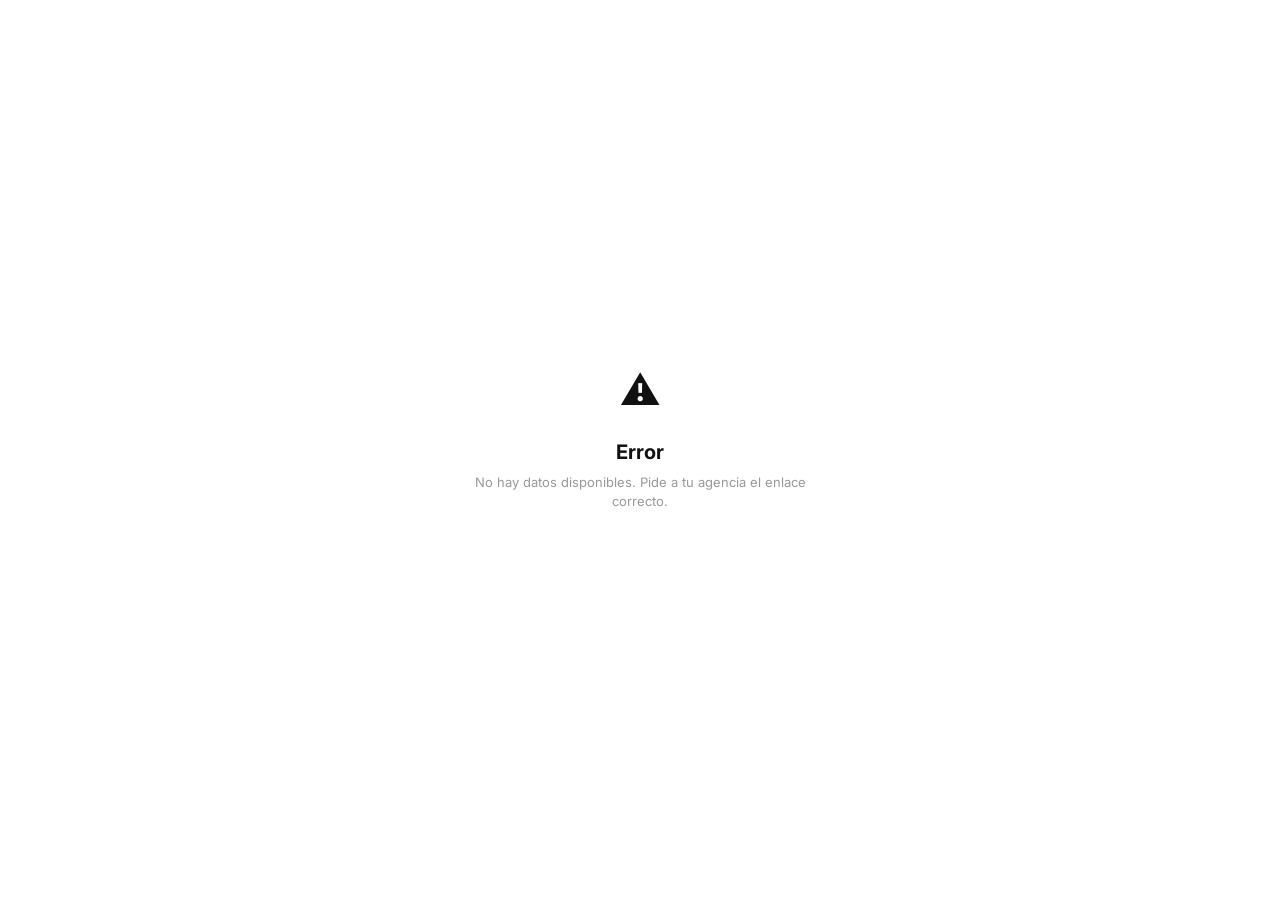
==== client.html @ 41c43b56 "Agregar vista cliente (client.html) — portal de aprobación read-only client.html: - Vista limpia tip" ====
<!DOCTYPE html>
<html lang="es">
<head>
  <meta charset="UTF-8">
  <meta name="viewport" content="width=device-width, initial-scale=1.0">
  <title>Portal de Aprobación</title>
  <link href="https://fonts.googleapis.com/css2?family=Inter:wght@300;400;500;600;700&display=swap" rel="stylesheet">
  <style>
    *, *::before, *::after { box-sizing: border-box; margin: 0; padding: 0; }

    :root {
      --brand:      #F45A00;
      --brand-soft: rgba(244,90,0,0.08);
      --brand-mid:  rgba(244,90,0,0.15);
      --bg:         #F7F7F5;
      --white:      #FFFFFF;
      --t-dark:     #111111;
      --t-mid:      #555555;
      --t-soft:     #999999;
      --border:     rgba(0,0,0,0.08);
      --border-s:   rgba(0,0,0,0.05);
      --sh-s:  0 1px 4px rgba(0,0,0,0.06), 0 1px 2px rgba(0,0,0,0.04);
      --sh-m:  0 4px 16px rgba(0,0,0,0.08);
      --r:     12px;
      --r-sm:  8px;
      --r-lg:  16px;
    }

    html, body {
      min-height: 100%;
      font-family: 'Inter', -apple-system, sans-serif;
      background: var(--bg);
      color: var(--t-dark);
      font-size: 14px;
      line-height: 1.5;
      -webkit-font-smoothing: antialiased;
    }

    /* ── AUTH GATE ── */
    #authGate {
      position: fixed; inset: 0;
      background: var(--white);
      display: flex; align-items: center; justify-content: center;
      z-index: 1000;
      padding: 24px;
    }
    #authGate.hidden { display: none; }

    .auth-card {
      width: 100%; max-width: 360px;
      text-align: center;
    }
    .auth-brand-avatar {
      width: 64px; height: 64px;
      border-radius: 18px;
      background: var(--brand);
      color: #fff;
      font-size: 26px; font-weight: 700;
      display: flex; align-items: center; justify-content: center;
      margin: 0 auto 20px;
      box-shadow: 0 8px 24px rgba(0,0,0,0.12);
    }
    .auth-title {
      font-size: 20px; font-weight: 700;
      color: var(--t-dark);
      margin-bottom: 6px;
    }
    .auth-sub {
      font-size: 13px; color: var(--t-soft);
      margin-bottom: 28px;
    }
    .auth-input {
      width: 100%; padding: 12px 16px;
      border: 1.5px solid var(--border);
      border-radius: var(--r);
      font-size: 16px; font-family: inherit;
      text-align: center; letter-spacing: 4px;
      outline: none;
      transition: border-color 0.15s;
      background: var(--bg);
    }
    .auth-input:focus { border-color: var(--brand); }
    .auth-input.error { border-color: #DC2626; animation: shake 0.3s; }
    @keyframes shake {
      0%,100% { transform: translateX(0); }
      25% { transform: translateX(-6px); }
      75% { transform: translateX(6px); }
    }
    .auth-btn {
      width: 100%; margin-top: 12px;
      padding: 13px;
      background: var(--brand);
      color: #fff;
      border: none; border-radius: var(--r);
      font-size: 15px; font-weight: 600;
      cursor: pointer;
      transition: opacity 0.15s;
    }
    .auth-btn:hover { opacity: 0.9; }
    .auth-error {
      margin-top: 10px;
      font-size: 13px; color: #DC2626;
      min-height: 18px;
    }
    .auth-no-pin {
      font-size: 12px; color: var(--t-soft);
      margin-top: 24px;
    }

    /* ── APP ── */
    #app { display: none; }

    /* ── BRAND HEADER ── */
    .brand-header {
      background: var(--white);
      border-bottom: 1px solid var(--border-s);
      padding: 0 24px;
      position: sticky; top: 0; z-index: 50;
    }
    .brand-header-inner {
      max-width: 960px; margin: 0 auto;
      display: flex; align-items: center;
      gap: 16px; height: 60px;
    }
    .brand-avatar-sm {
      width: 36px; height: 36px;
      border-radius: 10px;
      background: var(--brand);
      color: #fff;
      font-size: 14px; font-weight: 700;
      display: flex; align-items: center; justify-content: center;
      flex-shrink: 0;
    }
    .brand-header-name {
      font-size: 15px; font-weight: 700;
      color: var(--t-dark); flex: 1;
    }
    .brand-header-tag {
      font-size: 12px; color: var(--t-soft);
      background: var(--bg);
      padding: 4px 10px; border-radius: 20px;
      border: 1px solid var(--border-s);
    }
    .powered-by {
      font-size: 11px; color: var(--t-soft);
      white-space: nowrap;
    }

    /* ── PAGE CONTAINER ── */
    .page {
      max-width: 960px;
      margin: 0 auto;
      padding: 32px 24px 80px;
    }

    /* ── MONTH TABS ── */
    .month-tabs {
      display: flex; gap: 6px;
      overflow-x: auto; scrollbar-width: none;
      padding-bottom: 4px;
      margin-bottom: 28px;
    }
    .month-tabs::-webkit-scrollbar { display: none; }
    .month-tab {
      padding: 8px 18px;
      border-radius: 20px;
      font-size: 13px; font-weight: 500;
      cursor: pointer;
      white-space: nowrap;
      border: 1.5px solid var(--border);
      background: var(--white);
      color: var(--t-mid);
      transition: all 0.15s;
      flex-shrink: 0;
    }
    .month-tab:hover { border-color: var(--brand); color: var(--brand); }
    .month-tab.active {
      background: var(--brand); color: #fff;
      border-color: var(--brand);
    }

    /* ── STATS STRIP ── */
    .stats-strip {
      display: flex; gap: 8px; flex-wrap: wrap;
      margin-bottom: 28px;
    }
    .stat-pill {
      display: flex; align-items: center; gap: 6px;
      padding: 7px 14px;
      background: var(--white);
      border: 1px solid var(--border-s);
      border-radius: 20px;
      font-size: 13px;
      box-shadow: var(--sh-s);
    }
    .stat-pill-val { font-weight: 700; color: var(--t-dark); }
    .stat-pill-lbl { color: var(--t-soft); }
    .stat-dot {
      width: 7px; height: 7px;
      border-radius: 50%;
      flex-shrink: 0;
    }

    /* ── SECTION TITLE ── */
    .section-title {
      font-size: 18px; font-weight: 700;
      margin-bottom: 16px;
      color: var(--t-dark);
    }
    .section-sub {
      font-size: 13px; color: var(--t-soft);
      margin-top: 3px; margin-bottom: 20px;
    }

    /* ── CONTENT CARDS ── */
    .content-grid {
      display: flex; flex-direction: column;
      gap: 10px;
      margin-bottom: 52px;
    }

    .content-card {
      background: var(--white);
      border-radius: var(--r);
      border: 1px solid var(--border-s);
      box-shadow: var(--sh-s);
      overflow: hidden;
      display: flex;
    }
    .content-card-bar {
      width: 4px; flex-shrink: 0;
      background: var(--brand);
    }
    .content-card-bar.published { background: #059669; }
    .content-card-bar.pending   { background: #D97706; }
    .content-card-bar.rejected  { background: #DC2626; }
    .content-card-bar.unpub     { background: #94A3B8; }

    .content-card-body {
      padding: 14px 16px;
      flex: 1;
      display: flex; flex-direction: column; gap: 10px;
    }
    .content-card-row1 {
      display: flex; align-items: center; gap: 8px; flex-wrap: wrap;
    }
    .type-badge {
      font-size: 11px; font-weight: 600;
      padding: 3px 8px; border-radius: 6px;
      background: var(--bg);
      color: var(--t-mid);
      border: 1px solid var(--border);
    }
    .date-chip {
      font-size: 12px; color: var(--t-soft);
      display: flex; align-items: center; gap: 4px;
    }
    .plat-chip {
      font-size: 11px; font-weight: 500;
      padding: 3px 8px; border-radius: 6px;
      background: var(--bg);
      border: 1px solid var(--border);
    }
    .plat-chip.ig { color: #C13584; background: #FDF2F8; border-color: rgba(193,53,132,0.15); }
    .plat-chip.tk { color: #111111; background: #F5F5F5; }
    .plat-chip.fb { color: #1877F2; background: #EFF4FF; border-color: rgba(24,119,242,0.15); }

    .content-idea {
      font-size: 14px; font-weight: 600;
      color: var(--t-dark);
      line-height: 1.4;
    }
    .content-obs {
      font-size: 12px; color: var(--t-soft);
      font-style: italic;
      padding: 8px 10px;
      background: var(--bg);
      border-radius: 8px;
      border-left: 3px solid var(--border);
    }

    /* Approval row */
    .approval-row {
      display: flex; align-items: center; gap: 8px; flex-wrap: wrap;
      margin-top: 4px;
    }
    .approval-status {
      font-size: 12px; font-weight: 600;
      padding: 5px 12px; border-radius: 20px;
      border: 1.5px solid;
    }
    .approval-status.approved {
      background: #ECFDF5; color: #059669;
      border-color: rgba(5,150,105,0.2);
    }
    .approval-status.cambios {
      background: #FFFBEB; color: #D97706;
      border-color: rgba(217,119,6,0.2);
    }
    .approval-status.pending {
      background: #F8FAFC; color: #64748B;
      border-color: rgba(100,116,139,0.15);
    }
    .btn-approve {
      padding: 6px 14px;
      border-radius: 20px;
      font-size: 12px; font-weight: 600;
      cursor: pointer;
      border: 1.5px solid;
      transition: all 0.15s;
      background: transparent;
    }
    .btn-approve.approve {
      color: #059669; border-color: rgba(5,150,105,0.3);
    }
    .btn-approve.approve:hover {
      background: #059669; color: #fff; border-color: #059669;
    }
    .btn-approve.changes {
      color: #D97706; border-color: rgba(217,119,6,0.3);
    }
    .btn-approve.changes:hover {
      background: #D97706; color: #fff; border-color: #D97706;
    }
    .client-note {
      font-size: 12px;
      margin-top: 6px;
      padding: 7px 10px;
      background: #FFFBEB;
      border-radius: 8px;
      border-left: 3px solid #D97706;
      color: #92400E;
    }
    .pub-link {
      font-size: 12px; color: var(--brand);
      text-decoration: none; display: inline-flex;
      align-items: center; gap: 4px;
      font-weight: 500;
    }
    .pub-link:hover { text-decoration: underline; }

    /* ── FEED SECTION ── */
    .feed-section { margin-bottom: 52px; }

    .ig-mockup {
      background: var(--white);
      border-radius: var(--r-lg);
      border: 1px solid var(--border-s);
      box-shadow: var(--sh-m);
      overflow: hidden;
      max-width: 480px;
      margin: 0 auto;
    }
    .ig-profile-bar {
      padding: 16px;
      display: flex; align-items: center; gap: 12px;
      border-bottom: 1px solid var(--border-s);
    }
    .ig-avatar {
      width: 44px; height: 44px;
      border-radius: 50%;
      background: var(--brand);
      color: #fff;
      font-size: 16px; font-weight: 700;
      display: flex; align-items: center; justify-content: center;
      flex-shrink: 0;
    }
    .ig-handle {
      font-size: 14px; font-weight: 700;
      color: var(--t-dark);
    }
    .ig-follow-count {
      font-size: 11px; color: var(--t-soft); margin-top: 1px;
    }

    .ig-grid {
      display: grid;
      grid-template-columns: repeat(3, 1fr);
      gap: 2px;
    }
    .ig-cell {
      aspect-ratio: 1;
      background: var(--bg);
      position: relative;
      overflow: hidden;
      cursor: default;
    }
    .ig-cell img {
      width: 100%; height: 100%;
      object-fit: cover; display: block;
    }
    .ig-cell-placeholder {
      width: 100%; height: 100%;
      display: flex; flex-direction: column;
      align-items: center; justify-content: center;
      gap: 4px;
      background: linear-gradient(135deg, var(--bg) 0%, #eee 100%);
      padding: 8px;
    }
    .ig-cell-type {
      font-size: 9px; font-weight: 600;
      color: var(--t-soft);
      text-transform: uppercase; letter-spacing: 0.05em;
    }
    .ig-cell-idea {
      font-size: 8px; color: var(--t-soft);
      text-align: center; line-height: 1.3;
    }
    .ig-cell-overlay {
      position: absolute; inset: 0;
      background: rgba(0,0,0,0);
      transition: background 0.15s;
      display: flex; align-items: center; justify-content: center;
    }
    .ig-cell:hover .ig-cell-overlay { background: rgba(0,0,0,0.12); }
    .ig-cell-status {
      position: absolute; top: 4px; right: 4px;
      width: 18px; height: 18px;
      border-radius: 50%;
      display: flex; align-items: center; justify-content: center;
      font-size: 10px;
    }
    .ig-cell-status.ok  { background: #059669; color: #fff; }
    .ig-cell-status.chg { background: #D97706; color: #fff; }

    /* ── NOTE MODAL ── */
    .modal-overlay {
      position: fixed; inset: 0;
      background: rgba(0,0,0,0.4);
      backdrop-filter: blur(4px);
      display: flex; align-items: center; justify-content: center;
      z-index: 200;
      padding: 24px;
    }
    .modal-overlay.hidden { display: none; }
    .modal-box {
      background: var(--white);
      border-radius: var(--r-lg);
      padding: 28px;
      width: 100%; max-width: 420px;
      box-shadow: 0 24px 64px rgba(0,0,0,0.15);
    }
    .modal-title {
      font-size: 16px; font-weight: 700;
      margin-bottom: 6px;
    }
    .modal-sub {
      font-size: 13px; color: var(--t-soft);
      margin-bottom: 18px;
    }
    .modal-textarea {
      width: 100%;
      border: 1.5px solid var(--border);
      border-radius: var(--r);
      padding: 12px;
      font-size: 13px; font-family: inherit;
      resize: vertical; min-height: 90px;
      outline: none;
      background: var(--bg);
      transition: border-color 0.15s;
    }
    .modal-textarea:focus { border-color: var(--brand); }
    .modal-actions {
      display: flex; gap: 8px; margin-top: 14px; justify-content: flex-end;
    }
    .modal-btn {
      padding: 9px 20px;
      border-radius: var(--r);
      font-size: 13px; font-weight: 600;
      cursor: pointer; border: none;
      transition: opacity 0.15s;
    }
    .modal-btn:hover { opacity: 0.85; }
    .modal-btn.cancel { background: var(--bg); color: var(--t-mid); }
    .modal-btn.confirm { background: var(--brand); color: #fff; }

    /* ── TOAST ── */
    #toast {
      position: fixed; bottom: 28px; left: 50%; transform: translateX(-50%);
      background: var(--t-dark); color: #fff;
      padding: 10px 22px; border-radius: 20px;
      font-size: 13px; font-weight: 500;
      opacity: 0; transition: opacity 0.2s;
      pointer-events: none; z-index: 500;
      white-space: nowrap;
    }
    #toast.show { opacity: 1; }

    /* ── EMPTY ── */
    .empty-state {
      text-align: center; padding: 60px 24px;
      color: var(--t-soft);
    }
    .empty-state .icon { font-size: 36px; margin-bottom: 12px; }
    .empty-state .msg { font-size: 14px; }

    /* ── FOOTER ── */
    .client-footer {
      text-align: center;
      padding: 24px;
      font-size: 11px; color: var(--t-soft);
      border-top: 1px solid var(--border-s);
      margin-top: 40px;
    }

    @media (max-width: 600px) {
      .page { padding: 20px 16px 60px; }
      .brand-header-inner { gap: 10px; }
      .powered-by { display: none; }
    }
  </style>
</head>
<body>

<!-- ══ AUTH GATE ══ -->
<div id="authGate">
  <div class="auth-card">
    <div class="auth-brand-avatar" id="authAvatar">?</div>
    <div class="auth-title" id="authBrandName">Portal de aprobación</div>
    <div class="auth-sub" id="authSub">Ingresa el PIN de acceso para continuar</div>
    <input class="auth-input" type="password" id="pinInput" placeholder="••••"
           maxlength="8" inputmode="numeric" autocomplete="off"
           onkeydown="if(event.key==='Enter') submitPin()">
    <button class="auth-btn" onclick="submitPin()">Acceder →</button>
    <div class="auth-error" id="authError"></div>
    <div class="auth-no-pin" id="noAuthNote" style="display:none">
      Este portal no requiere contraseña.
      <a href="#" onclick="enterApp()" style="color:var(--brand)">Entrar directamente →</a>
    </div>
  </div>
</div>

<!-- ══ APP ══ -->
<div id="app">
  <header class="brand-header">
    <div class="brand-header-inner">
      <div class="brand-avatar-sm" id="headerAvatar">S</div>
      <div class="brand-header-name" id="headerName">Marca</div>
      <div class="brand-header-tag" id="headerHandle">@handle</div>
      <div class="powered-by">Portal de aprobación</div>
    </div>
  </header>

  <div class="page">
    <!-- Month tabs -->
    <div class="month-tabs" id="monthTabs"></div>

    <!-- Stats strip -->
    <div class="stats-strip" id="statsStrip"></div>

    <!-- Content section -->
    <div>
      <div class="section-title">📋 Parrilla de contenidos</div>
      <div class="content-grid" id="contentGrid"></div>
    </div>

    <!-- Feed section -->
    <div class="feed-section">
      <div class="section-title">📱 Feed Instagram</div>
      <div class="section-sub">Vista previa del orden de publicaciones en el perfil</div>
      <div class="ig-mockup">
        <div class="ig-profile-bar">
          <div class="ig-avatar" id="feedAvatar">S</div>
          <div>
            <div class="ig-handle" id="feedHandle">@cuenta</div>
            <div class="ig-follow-count" id="feedCount">0 publicaciones</div>
          </div>
        </div>
        <div class="ig-grid" id="igGrid"></div>
      </div>
    </div>
  </div>

  <div class="client-footer">
    Vista de aprobación — solo lectura &nbsp;·&nbsp; Generada por tu agencia
  </div>
</div>

<!-- ══ NOTE MODAL ══ -->
<div class="modal-overlay hidden" id="noteModal">
  <div class="modal-box">
    <div class="modal-title">⚠️ Solicitar cambios</div>
    <div class="modal-sub">Describe qué cambios necesitas para este contenido</div>
    <textarea class="modal-textarea" id="noteInput" placeholder="Ej: Por favor cambiar el texto del CTA, el fondo debe ser blanco..."></textarea>
    <div class="modal-actions">
      <button class="modal-btn cancel" onclick="closeNoteModal()">Cancelar</button>
      <button class="modal-btn confirm" onclick="confirmChanges()">Enviar solicitud</button>
    </div>
  </div>
</div>

<div id="toast"></div>

<script>
// ── CONSTANTS ──────────────────────────────────────────────────
const STORAGE_KEY = 'pal_agency_v3';
const SESSION_KEY = 'pal_client_auth';
const MONTHS = ['Enero','Febrero','Marzo','Abril','Mayo','Junio',
                'Julio','Agosto','Septiembre','Octubre','Noviembre','Diciembre'];

// ── STATE ──────────────────────────────────────────────────────
let _brand    = null;
let _brandId  = null;
let _month    = null;
let _pendingChangesId = null;

// ── INIT ───────────────────────────────────────────────────────
function init() {
  const params    = new URLSearchParams(location.search);
  const brandParam = params.get('brand') || '';
  const keyParam   = params.get('key')   || '';

  const rawState = localStorage.getItem(STORAGE_KEY);
  if (!rawState) { showError('No hay datos disponibles. Pide a tu agencia el enlace correcto.'); return; }

  let appState;
  try { appState = JSON.parse(rawState); } catch(e) { showError('Error al cargar datos.'); return; }

  // Find brand by ID or slugified name
  const brands = Object.values(appState.brands || {});
  _brand = brands.find(b =>
    b.id === brandParam ||
    slugify(b.nombre) === brandParam ||
    slugify(b.nombre) === slugify(brandParam)
  );

  if (!_brand) {
    if (!brandParam) {
      // No brand param: list available brands (for admin convenience)
      showBrandSelector(brands);
    } else {
      showError('No se encontró la marca especificada.');
    }
    return;
  }

  _brandId = _brand.id;

  // Set CSS brand color
  document.documentElement.style.setProperty('--brand', _brand.color || '#F45A00');

  // Auth check
  const pin = _brand.clientPin || '';
  const sessionAuth = sessionStorage.getItem(SESSION_KEY + '_' + _brandId);

  if (!pin) {
    // No PIN required
    document.getElementById('noAuthNote').style.display = 'block';
    document.getElementById('pinInput').closest('input') && (document.getElementById('pinInput').style.display = 'none');
    document.querySelector('.auth-btn').style.display = 'none';
    document.getElementById('pinInput').style.display = 'none';
    document.querySelector('.auth-btn').style.display = 'none';
  }

  // If key in URL matches, auto-auth
  if (pin && keyParam === pin) {
    sessionStorage.setItem(SESSION_KEY + '_' + _brandId, '1');
    enterApp();
    return;
  }

  // If already authenticated this session
  if (sessionAuth) { enterApp(); return; }

  // If no PIN, enter directly
  if (!pin) { enterApp(); return; }

  // Show auth gate
  document.getElementById('authAvatar').textContent = _brand.nombre.charAt(0).toUpperCase();
  document.getElementById('authAvatar').style.background = _brand.color || '#F45A00';
  document.getElementById('authBrandName').textContent = _brand.nombre;
  document.getElementById('authSub').textContent = 'Ingresa el PIN que te compartió tu agencia';
}

function submitPin() {
  const input = document.getElementById('pinInput');
  const pin   = _brand.clientPin || '';
  if (input.value.trim() === pin) {
    sessionStorage.setItem(SESSION_KEY + '_' + _brandId, '1');
    enterApp();
  } else {
    input.classList.add('error');
    document.getElementById('authError').textContent = 'PIN incorrecto. Inténtalo de nuevo.';
    setTimeout(() => input.classList.remove('error'), 400);
    input.value = '';
    input.focus();
  }
}

function enterApp() {
  document.getElementById('authGate').classList.add('hidden');
  document.getElementById('app').style.display = 'block';
  renderApp();
}

// ── RENDER APP ─────────────────────────────────────────────────
function renderApp() {
  // Header
  document.getElementById('headerAvatar').textContent = _brand.nombre.charAt(0).toUpperCase();
  document.getElementById('headerAvatar').style.background = _brand.color || '#F45A00';
  document.getElementById('headerName').textContent = _brand.nombre;
  document.getElementById('headerHandle').textContent = _brand.igHandle || '';
  document.title = `${_brand.nombre} — Portal de aprobación`;

  // Detect available months from contenidos
  const allMonths = [...new Set((_brand.contenidos || []).map(c => c.mes))];
  const orderedMonths = MONTHS.filter(m => allMonths.includes(m));

  // Default to first available month or current
  if (!_month) {
    const rawState = JSON.parse(localStorage.getItem(STORAGE_KEY));
    _month = rawState.currentMonth || orderedMonths[0] || 'Marzo';
    if (!orderedMonths.includes(_month)) _month = orderedMonths[0] || _month;
  }

  renderMonthTabs(orderedMonths);
  renderMonth();
}

function renderMonthTabs(months) {
  const tabs = document.getElementById('monthTabs');
  tabs.innerHTML = months.map(m => `
    <button class="month-tab ${m === _month ? 'active' : ''}" onclick="selectMonth('${m}')">${m}</button>
  `).join('');
}

function selectMonth(m) {
  _month = m;
  document.querySelectorAll('.month-tab').forEach(t => {
    t.classList.toggle('active', t.textContent.trim() === m);
  });
  renderMonth();
}

function renderMonth() {
  const cs = (_brand.contenidos || []).filter(c => c.mes === _month);
  renderStats(cs);
  renderContentCards(cs);
  renderFeed();
}

// ── STATS ──────────────────────────────────────────────────────
function renderStats(cs) {
  const pub     = cs.filter(c => c.estado === 'Publicado').length;
  const pendApr = cs.filter(c => !c.clientAprobo || c.clientAprobo === '').length;
  const approved= cs.filter(c => c.clientAprobo === 'Sí').length;
  const cambios = cs.filter(c => c.clientAprobo === 'Cambios').length;

  document.getElementById('statsStrip').innerHTML = `
    <div class="stat-pill">
      <span class="stat-dot" style="background:#64748B"></span>
      <span class="stat-pill-val">${cs.length}</span>
      <span class="stat-pill-lbl">contenidos</span>
    </div>
    <div class="stat-pill">
      <span class="stat-dot" style="background:#059669"></span>
      <span class="stat-pill-val">${pub}</span>
      <span class="stat-pill-lbl">publicados</span>
    </div>
    ${pendApr > 0 ? `
    <div class="stat-pill">
      <span class="stat-dot" style="background:#D97706"></span>
      <span class="stat-pill-val">${pendApr}</span>
      <span class="stat-pill-lbl">pendientes aprobación</span>
    </div>` : ''}
    ${approved > 0 ? `
    <div class="stat-pill">
      <span class="stat-dot" style="background:#059669"></span>
      <span class="stat-pill-val">${approved}</span>
      <span class="stat-pill-lbl">aprobados</span>
    </div>` : ''}
    ${cambios > 0 ? `
    <div class="stat-pill">
      <span class="stat-dot" style="background:#DC2626"></span>
      <span class="stat-pill-val">${cambios}</span>
      <span class="stat-pill-lbl">con cambios solicitados</span>
    </div>` : ''}
  `;
}

// ── CONTENT CARDS ──────────────────────────────────────────────
function renderContentCards(cs) {
  const grid = document.getElementById('contentGrid');
  if (!cs.length) {
    grid.innerHTML = `<div class="empty-state"><div class="icon">📭</div><div class="msg">Sin contenidos para este mes</div></div>`;
    return;
  }

  const sorted = [...cs].sort((a,b) => {
    const da = a.ig?.fecha || a.tk?.fecha || a.fechaAprobacion || '';
    const db = b.ig?.fecha || b.tk?.fecha || b.fechaAprobacion || '';
    return da.localeCompare(db);
  });

  grid.innerHTML = sorted.map(c => {
    const isPub    = c.estado === 'Publicado';
    const fecha    = c.ig?.fecha || c.tk?.fecha || c.fechaAprobacion || '';
    const igPub    = c.ig?.publicado === 'Sí';
    const tkPub    = c.tk?.publicado === 'Sí';
    const fbPub    = c.fb?.publicado === 'Sí';
    const igLink   = c.ig?.link;
    const tkLink   = c.tk?.link;

    const barCls   = c.clientAprobo === 'Sí' ? 'approved'
                   : c.clientAprobo === 'Cambios' ? 'rejected'
                   : isPub ? 'published' : 'unpub';

    const approvalUI = renderApprovalRow(c);

    const obsHtml = c.obs ? `<div class="content-obs">💬 ${esc(c.obs)}</div>` : '';
    const noteHtml = c.clientNota ? `<div class="client-note">⚠️ Cambios solicitados: ${esc(c.clientNota)}</div>` : '';
    const linksHtml = (igLink || tkLink) ? `
      <div style="display:flex;gap:10px;flex-wrap:wrap;margin-top:2px;">
        ${igLink ? `<a class="pub-link" href="${esc(igLink)}" target="_blank">📸 Ver en Instagram ↗</a>` : ''}
        ${tkLink ? `<a class="pub-link" href="${esc(tkLink)}" target="_blank">🎵 Ver en TikTok ↗</a>` : ''}
      </div>` : '';

    return `
    <div class="content-card" id="card-${c.id}">
      <div class="content-card-bar ${barCls}"></div>
      <div class="content-card-body">
        <div class="content-card-row1">
          <span class="type-badge">${c.tipo || 'Reel'}</span>
          ${fecha ? `<span class="date-chip">📅 ${fmtDate(fecha)}</span>` : ''}
          ${igPub||c.plataformas?.includes('instagram')||true ? `<span class="plat-chip ig">IG</span>` : ''}
          ${c.plataformas?.includes('tiktok') ? `<span class="plat-chip tk">TK</span>` : ''}
          ${c.plataformas?.includes('facebook') ? `<span class="plat-chip fb">FB</span>` : ''}
          <span style="margin-left:auto;">${estadoBadgeHtml(c.estado)}</span>
        </div>
        <div class="content-idea">${esc(c.idea || '—')}</div>
        ${obsHtml}
        ${linksHtml}
        <div class="approval-row">${approvalUI}</div>
        ${noteHtml}
      </div>
    </div>`;
  }).join('');
}

function renderApprovalRow(c) {
  if (c.estado === 'Publicado') {
    if (c.clientAprobo === 'Sí') {
      return `<span class="approval-status approved">✓ Aprobado</span>
              <button class="btn-approve changes" onclick="requestChanges('${c.id}')">⚠ Solicitar cambios</button>`;
    }
    if (c.clientAprobo === 'Cambios') {
      return `<span class="approval-status cambios">⚠ Cambios solicitados</span>
              <button class="btn-approve approve" onclick="approveContent('${c.id}')">✓ Aprobar igualmente</button>`;
    }
    return `<button class="btn-approve approve" onclick="approveContent('${c.id}')">✓ Aprobar</button>
            <button class="btn-approve changes" onclick="requestChanges('${c.id}')">⚠ Solicitar cambios</button>`;
  }
  // Not published yet — can still pre-approve
  if (c.clientAprobo === 'Sí') {
    return `<span class="approval-status approved">✓ Pre-aprobado</span>
            <button class="btn-approve changes" onclick="requestChanges('${c.id}')">⚠ Solicitar cambios</button>`;
  }
  if (c.clientAprobo === 'Cambios') {
    return `<span class="approval-status cambios">⚠ Cambios solicitados</span>
            <button class="btn-approve approve" onclick="approveContent('${c.id}')">✓ Aprobar</button>`;
  }
  return `<button class="btn-approve approve" onclick="approveContent('${c.id}')">✓ Pre-aprobar</button>
          <button class="btn-approve changes" onclick="requestChanges('${c.id}')">⚠ Solicitar cambios</button>`;
}

// ── APPROVALS ──────────────────────────────────────────────────
function approveContent(id) {
  writeApproval(id, 'Sí', '');
  showToast('✓ Contenido aprobado');
}

function requestChanges(id) {
  _pendingChangesId = id;
  document.getElementById('noteInput').value = '';
  document.getElementById('noteModal').classList.remove('hidden');
  setTimeout(() => document.getElementById('noteInput').focus(), 80);
}

function closeNoteModal() {
  document.getElementById('noteModal').classList.add('hidden');
  _pendingChangesId = null;
}

function confirmChanges() {
  const note = document.getElementById('noteInput').value.trim();
  writeApproval(_pendingChangesId, 'Cambios', note);
  closeNoteModal();
  showToast('⚠️ Cambios solicitados enviados');
}

function writeApproval(id, status, note) {
  // Read fresh state, update, write back
  const rawState = localStorage.getItem(STORAGE_KEY);
  if (!rawState) return;
  try {
    const appState = JSON.parse(rawState);
    const brand = appState.brands[_brandId];
    if (!brand) return;
    const c = brand.contenidos.find(x => x.id === id);
    if (!c) return;
    c.clientAprobo = status;
    c.clientNota   = note || '';
    if (status === 'Sí') c.clientNota = '';
    localStorage.setItem(STORAGE_KEY, JSON.stringify(appState));
    // Re-read brand from updated state (keep reference fresh)
    _brand = appState.brands[_brandId];
    // Re-render current month
    renderMonth();
  } catch(e) { showToast('Error al guardar', 'error'); }
}

// ── FEED PREVIEW ───────────────────────────────────────────────
function renderFeed() {
  const igPub = (_brand.contenidos || []).filter(c =>
    c.ig?.publicado === 'Sí' || c.estado === 'Publicado'
  );

  // Use feed order if available
  let ordered = igPub;
  if (_brand.feed?.order?.length) {
    const orderMap = {};
    _brand.feed.order.forEach((id, i) => { orderMap[id] = i; });
    ordered = [...igPub].sort((a,b) => (orderMap[a.id] ?? 999) - (orderMap[b.id] ?? 999));
  }

  const displayItems = ordered.slice(0, 12); // max 12 for preview

  document.getElementById('feedAvatar').textContent = _brand.nombre.charAt(0).toUpperCase();
  document.getElementById('feedAvatar').style.background = _brand.color || '#F45A00';
  document.getElementById('feedHandle').textContent = _brand.igHandle || '@cuenta';
  document.getElementById('feedCount').textContent = `${igPub.length} publicaciones`;

  const grid = document.getElementById('igGrid');
  if (!displayItems.length) {
    grid.innerHTML = `<div style="grid-column:1/-1;padding:40px;text-align:center;color:#999;font-size:13px;">Sin publicaciones para mostrar</div>`;
    return;
  }

  grid.innerHTML = displayItems.map(c => {
    const aprStatus = c.clientAprobo === 'Sí' ? `<div class="ig-cell-status ok">✓</div>`
                    : c.clientAprobo === 'Cambios' ? `<div class="ig-cell-status chg">!</div>` : '';
    const inner = c._feedImg
      ? `<img src="${c._feedImg}" alt="${esc(c.idea)}" loading="lazy">`
      : `<div class="ig-cell-placeholder">
           <span style="font-size:18px;">${c.tipo === 'Carrusel' ? '🖼' : '🎬'}</span>
           <span class="ig-cell-type">${c.tipo || 'Reel'}</span>
           <span class="ig-cell-idea">${esc(trunc(c.idea, 24))}</span>
         </div>`;
    return `<div class="ig-cell">${inner}<div class="ig-cell-overlay"></div>${aprStatus}</div>`;
  }).join('');
}

// ── HELPERS ────────────────────────────────────────────────────
function slugify(str) {
  return (str || '').toLowerCase()
    .normalize('NFD').replace(/[̀-ͯ]/g, '')
    .replace(/[^a-z0-9]+/g, '-').replace(/^-|-$/g, '');
}

function fmtDate(d) {
  if (!d) return '';
  const [y,m,day] = d.split('-');
  return `${day}/${m}/${y}`;
}

function trunc(s, n) {
  if (!s) return '';
  return s.length > n ? s.slice(0, n) + '…' : s;
}

function esc(s) {
  if (!s) return '';
  return String(s).replace(/&/g,'&amp;').replace(/</g,'&lt;').replace(/>/g,'&gt;').replace(/"/g,'&quot;');
}

function estadoBadgeHtml(estado) {
  const map = {
    'Publicado':     '#059669',
    'No publicado':  '#DC2626',
    'Grabado':       '#7C3AED',
    'En edición':    '#D97706',
    'En aprobación': '#2563EB',
    'Guion':         '#EA580C',
    'Idea':          '#94A3B8',
  };
  const color = map[estado] || '#94A3B8';
  return `<span style="font-size:11px;font-weight:600;padding:3px 9px;border-radius:20px;
    background:${color}18;color:${color};border:1px solid ${color}28;">${estado || '—'}</span>`;
}

function showToast(msg) {
  const t = document.getElementById('toast');
  t.textContent = msg;
  t.classList.add('show');
  setTimeout(() => t.classList.remove('show'), 2500);
}

function showError(msg) {
  document.getElementById('authGate').innerHTML = `
    <div class="auth-card">
      <div style="font-size:40px;margin-bottom:16px;">⚠️</div>
      <div class="auth-title">Error</div>
      <div class="auth-sub">${msg}</div>
    </div>`;
}

function showBrandSelector(brands) {
  document.getElementById('authGate').innerHTML = `
    <div class="auth-card" style="max-width:480px;">
      <div style="font-size:36px;margin-bottom:16px;">🔗</div>
      <div class="auth-title">Selecciona una marca</div>
      <div class="auth-sub" style="margin-bottom:24px;">Accede mediante el enlace específico de tu marca</div>
      <div style="display:flex;flex-direction:column;gap:10px;">
        ${brands.map(b => `
          <a href="?brand=${b.id}" style="display:flex;align-items:center;gap:14px;padding:14px 18px;
            background:#fff;border-radius:12px;border:1px solid rgba(0,0,0,0.08);
            text-decoration:none;color:inherit;transition:box-shadow 0.15s;"
            onmouseover="this.style.boxShadow='0 4px 16px rgba(0,0,0,0.1)'"
            onmouseout="this.style.boxShadow='none'">
            <div style="width:40px;height:40px;border-radius:12px;background:${b.color||'#F45A00'};
              color:#fff;font-weight:700;font-size:16px;display:flex;align-items:center;justify-content:center;
              flex-shrink:0;">${b.nombre.charAt(0)}</div>
            <div>
              <div style="font-weight:700;font-size:14px;">${b.nombre}</div>
              <div style="font-size:12px;color:#999;">${b.sector || ''}</div>
            </div>
          </a>`).join('')}
      </div>
    </div>`;
}

// ── START ──────────────────────────────────────────────────────
init();
</script>
</body>
</html>
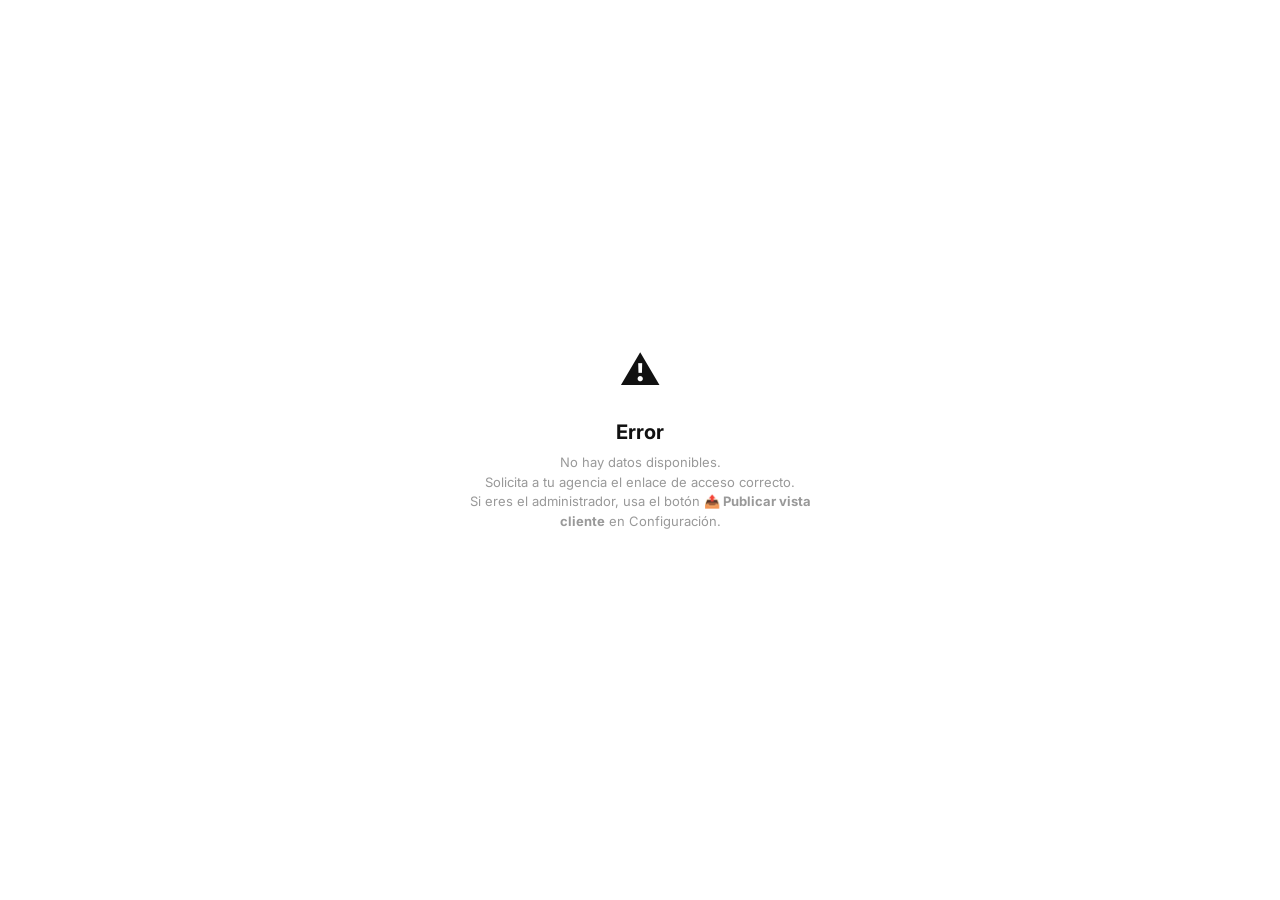
==== commit 4e805ecc: "Exportar vista cliente: selector de marca, mes y plataformas - Modal 'modal-export-config' con 3 sel" ====
--- a/client.html
+++ b/client.html
@@ -338,6 +338,10 @@
       font-weight: 500;
     }
     .pub-link:hover { text-decoration: underline; }
+    .pub-link-empty {
+      font-size: 12px; color: #bbb;
+      display: inline-flex; align-items: center; gap: 4px;
+    }
 
     /* ── FEED SECTION ── */
     .feed-section { margin-bottom: 52px; }
@@ -485,6 +489,7 @@
       white-space: nowrap;
     }
     #toast.show { opacity: 1; }
+    #toast.show.error { background: #DC2626; }
 
     /* ── EMPTY ── */
     .empty-state {
@@ -507,6 +512,160 @@
       .page { padding: 20px 16px 60px; }
       .brand-header-inner { gap: 10px; }
       .powered-by { display: none; }
+    }
+
+    /* ── FILTROS CALENDARIO ── */
+    .cal-filter-bar {
+      display: flex; align-items: center; gap: 6px;
+      flex-wrap: wrap;
+      padding: 10px 14px;
+      background: var(--white);
+      border: 1px solid var(--border-s);
+      border-radius: var(--r);
+      margin-bottom: 16px;
+    }
+    .filter-label {
+      font-size: 10px; font-weight: 700;
+      color: var(--t-soft);
+      text-transform: uppercase; letter-spacing: 0.05em;
+      margin-right: 2px;
+    }
+    .filter-sep { flex: 1; min-width: 6px; }
+    .cal-filter-btn {
+      padding: 4px 12px;
+      border-radius: 20px;
+      border: 1.5px solid var(--border);
+      background: transparent;
+      font-size: 12px; font-weight: 500;
+      color: var(--t-mid);
+      cursor: pointer;
+      transition: all 0.12s;
+      white-space: nowrap;
+      font-family: inherit;
+    }
+    .cal-filter-btn:hover { border-color: var(--brand); color: var(--brand); }
+    .cal-filter-btn.active { background: var(--brand); color: #fff; border-color: var(--brand); }
+
+    /* ── CALENDARIO GRID ── */
+    .cal-wrap { margin-bottom: 28px; }
+    .cal-grid {
+      display: grid;
+      grid-template-columns: repeat(7, 1fr);
+      border: 1px solid var(--border-s);
+      border-radius: var(--r);
+      overflow: hidden;
+      background: var(--border-s);
+      gap: 1px;
+    }
+    .cal-hdr-day {
+      background: var(--bg);
+      padding: 8px 4px;
+      text-align: center;
+      font-size: 10px; font-weight: 700;
+      color: var(--t-soft);
+      text-transform: uppercase; letter-spacing: 0.04em;
+    }
+    .cal-day {
+      background: var(--white);
+      min-height: 80px;
+      padding: 5px 4px;
+      vertical-align: top;
+    }
+    .cal-day.empty { background: var(--bg); }
+    .cal-day-num {
+      font-size: 11px; font-weight: 600;
+      color: var(--t-soft);
+      margin-bottom: 4px; line-height: 1;
+      display: flex; align-items: center;
+    }
+    .cal-day.today .cal-day-num {
+      width: 18px; height: 18px;
+      background: var(--brand); color: #fff;
+      border-radius: 50%;
+      display: flex; align-items: center; justify-content: center;
+      font-size: 10px;
+    }
+    .cal-event-chip {
+      display: block;
+      font-size: 10px; font-weight: 500;
+      padding: 2px 5px;
+      border-radius: 4px;
+      margin-bottom: 2px;
+      cursor: pointer;
+      line-height: 1.4;
+      overflow: hidden;
+      border-left: 2px solid transparent;
+      white-space: nowrap;
+      text-overflow: ellipsis;
+      transition: opacity 0.12s;
+    }
+    .cal-event-chip:hover { opacity: 0.72; }
+
+    /* Sin fecha */
+    .cal-nodate {
+      margin-top: 14px;
+      padding: 12px 14px;
+      background: var(--white);
+      border: 1px solid var(--border-s);
+      border-radius: var(--r);
+    }
+    .cal-nodate-label {
+      font-size: 11px; font-weight: 600;
+      color: var(--t-soft); margin-bottom: 8px;
+    }
+    .cal-nodate-chips { display: flex; flex-wrap: wrap; gap: 5px; }
+    .cal-nodate-chip {
+      display: inline-flex; align-items: center; gap: 4px;
+      padding: 4px 10px;
+      border-radius: 8px;
+      font-size: 11px; font-weight: 500;
+      cursor: pointer;
+      transition: opacity 0.12s;
+    }
+    .cal-nodate-chip:hover { opacity: 0.72; }
+
+    /* ── CARD MODAL (bottom-sheet) ── */
+    .card-modal-overlay {
+      position: fixed; inset: 0;
+      background: rgba(0,0,0,0.45);
+      backdrop-filter: blur(3px);
+      display: flex; align-items: flex-end; justify-content: center;
+      z-index: 300; padding: 0;
+    }
+    .card-modal-overlay.hidden { display: none; }
+    .card-modal-box {
+      background: var(--white);
+      border-radius: var(--r-lg) var(--r-lg) 0 0;
+      width: 100%; max-width: 540px;
+      max-height: 88vh; overflow-y: auto;
+      box-shadow: 0 -8px 40px rgba(0,0,0,0.18);
+    }
+    .card-modal-header {
+      display: flex; align-items: center; justify-content: space-between;
+      padding: 14px 20px 10px;
+      border-bottom: 1px solid var(--border-s);
+      position: sticky; top: 0; background: var(--white); z-index: 1;
+    }
+    .card-modal-month {
+      font-size: 11px; font-weight: 700;
+      color: var(--t-soft); text-transform: uppercase; letter-spacing: 0.05em;
+    }
+    .card-modal-close {
+      width: 28px; height: 28px; border-radius: 50%;
+      border: none; background: var(--bg); color: var(--t-mid);
+      font-size: 15px; cursor: pointer;
+      display: flex; align-items: center; justify-content: center;
+    }
+    .card-modal-body { padding: 20px; }
+
+    @media (min-width: 560px) {
+      .card-modal-overlay { align-items: center; padding: 24px; }
+      .card-modal-box { border-radius: var(--r-lg); max-height: 80vh; }
+    }
+    @media (max-width: 600px) {
+      .cal-hdr-day { font-size: 9px; padding: 6px 2px; }
+      .cal-day { min-height: 60px; padding: 3px 2px; }
+      .cal-event-chip { font-size: 9px; padding: 2px 3px; }
     }
   </style>
 </head>
@@ -530,6 +689,16 @@
   </div>
 </div>
 
+<!-- ══ AVISO DATOS LOCALES (solo visible en modo localStorage) ══ -->
+<div id="localDataNotice" style="display:none;position:fixed;bottom:0;left:0;right:0;z-index:900;
+  background:#FEF3C7;border-top:2px solid #F59E0B;padding:10px 16px;
+  font-size:12px;color:#92400E;align-items:center;gap:10px;flex-wrap:wrap;">
+  <span>⚠️ <strong>Modo local:</strong> estás viendo datos desde este navegador. Los clientes desde otro dispositivo verán una página en blanco hasta que el administrador presione <strong>📤 Publicar vista cliente</strong>.</span>
+  <button onclick="document.getElementById('localDataNotice').style.display='none'"
+    style="margin-left:auto;background:none;border:1px solid #B45309;border-radius:6px;
+    padding:3px 10px;cursor:pointer;font-size:11px;color:#92400E;">✕ Cerrar</button>
+</div>
+
 <!-- ══ APP ══ -->
 <div id="app">
   <header class="brand-header">
@@ -550,13 +719,17 @@
 
     <!-- Content section -->
     <div>
-      <div class="section-title">📋 Parrilla de contenidos</div>
-      <div class="content-grid" id="contentGrid"></div>
+      <div class="section-title">📅 Calendario del mes</div>
+      <div id="filterBar"></div>
+      <div id="contentGrid"></div>
     </div>
 
     <!-- Feed section -->
     <div class="feed-section">
-      <div class="section-title">📱 Feed Instagram</div>
+      <div class="section-title" style="display:flex;align-items:center;gap:12px;">
+        📱 Feed Instagram
+        <span id="feedApprovedBadge"></span>
+      </div>
       <div class="section-sub">Vista previa del orden de publicaciones en el perfil</div>
       <div class="ig-mockup">
         <div class="ig-profile-bar">
@@ -576,6 +749,17 @@
   </div>
 </div>
 
+<!-- ══ CARD MODAL ══ -->
+<div class="card-modal-overlay hidden" id="cardModal">
+  <div class="card-modal-box">
+    <div class="card-modal-header">
+      <span class="card-modal-month" id="cardModalMonth"></span>
+      <button class="card-modal-close" onclick="closeCardModal()">✕</button>
+    </div>
+    <div class="card-modal-body" id="cardModalBody"></div>
+  </div>
+</div>
+
 <!-- ══ NOTE MODAL ══ -->
 <div class="modal-overlay hidden" id="noteModal">
   <div class="modal-box">
@@ -593,28 +777,53 @@
 
 <script>
 // ── CONSTANTS ──────────────────────────────────────────────────
-const STORAGE_KEY = 'pal_agency_v3';
-const SESSION_KEY = 'pal_client_auth';
+const STORAGE_KEY        = 'pal_agency_v3';          // admin localStorage (read-only en cliente)
+const SESSION_KEY        = 'pal_client_auth';
+const CLIENT_APR_KEY     = 'pal_client_approvals_v1'; // aprobaciones del cliente (siempre local)
 const MONTHS = ['Enero','Febrero','Marzo','Abril','Mayo','Junio',
                 'Julio','Agosto','Septiembre','Octubre','Noviembre','Diciembre'];
 
 // ── STATE ──────────────────────────────────────────────────────
-let _brand    = null;
-let _brandId  = null;
-let _month    = null;
+let _brand      = null;
+let _brandId    = null;
+let _month      = null;
+let _dataSource = 'json'; // 'json' | 'local' — de dónde vienen los datos
 let _pendingChangesId = null;
+let _modalContentId   = null;
+let _filterPlat  = '';
+let _filterEstado = '';
 
 // ── INIT ───────────────────────────────────────────────────────
 function init() {
-  const params    = new URLSearchParams(location.search);
+  const params     = new URLSearchParams(location.search);
   const brandParam = params.get('brand') || '';
   const keyParam   = params.get('key')   || '';
 
-  const rawState = localStorage.getItem(STORAGE_KEY);
-  if (!rawState) { showError('No hay datos disponibles. Pide a tu agencia el enlace correcto.'); return; }
-
-  let appState;
-  try { appState = JSON.parse(rawState); } catch(e) { showError('Error al cargar datos.'); return; }
+  // 1️⃣ Intentar cargar client-data.json (cross-device, GitHub Pages)
+  fetch('./client-data.json?_=' + Date.now())
+    .then(r => { if (!r.ok) throw new Error('no-file'); return r.json(); })
+    .then(exportedData => {
+      _initWithState(exportedData, brandParam, keyParam, /*isLocal=*/false);
+    })
+    .catch(() => {
+      // 2️⃣ Fallback: localStorage (mismo navegador que el admin)
+      const rawState = localStorage.getItem(STORAGE_KEY);
+      if (!rawState) {
+        showError(
+          'No hay datos disponibles.<br>' +
+          '<small style="font-size:13px;color:#999;">Solicita a tu agencia el enlace de acceso correcto.<br>' +
+          'Si eres el administrador, usa el botón <strong>📤 Publicar vista cliente</strong> en Configuración.</small>'
+        );
+        return;
+      }
+      let appState;
+      try { appState = JSON.parse(rawState); } catch(e) { showError('Error al cargar datos.'); return; }
+      _initWithState(appState, brandParam, keyParam, /*isLocal=*/true);
+    });
+}
+
+function _initWithState(appState, brandParam, keyParam, isLocal) {
+  _dataSource = isLocal ? 'local' : 'json';
 
   // Find brand by ID or slugified name
   const brands = Object.values(appState.brands || {});
@@ -624,9 +833,13 @@
     slugify(b.nombre) === slugify(brandParam)
   );
 
+  // Si no vino brandParam pero solo hay una marca en el JSON, auto-seleccionarla
+  if (!_brand && !brandParam && brands.length === 1) {
+    _brand = brands[0];
+  }
+
   if (!_brand) {
     if (!brandParam) {
-      // No brand param: list available brands (for admin convenience)
       showBrandSelector(brands);
     } else {
       showError('No se encontró la marca especificada.');
@@ -636,6 +849,15 @@
 
   _brandId = _brand.id;
 
+  // Fusionar aprobaciones previas del cliente (guardadas localmente aunque datos vengan de JSON)
+  _mergeClientApprovals();
+
+  // Aviso si se están usando datos locales (no publicados en GitHub)
+  if (isLocal) {
+    const notice = document.getElementById('localDataNotice');
+    if (notice) notice.style.display = 'flex';
+  }
+
   // Set CSS brand color
   document.documentElement.style.setProperty('--brand', _brand.color || '#F45A00');
 
@@ -644,25 +866,19 @@
   const sessionAuth = sessionStorage.getItem(SESSION_KEY + '_' + _brandId);
 
   if (!pin) {
-    // No PIN required
     document.getElementById('noAuthNote').style.display = 'block';
-    document.getElementById('pinInput').closest('input') && (document.getElementById('pinInput').style.display = 'none');
-    document.querySelector('.auth-btn').style.display = 'none';
     document.getElementById('pinInput').style.display = 'none';
     document.querySelector('.auth-btn').style.display = 'none';
   }
 
-  // If key in URL matches, auto-auth
   if (pin && keyParam === pin) {
     sessionStorage.setItem(SESSION_KEY + '_' + _brandId, '1');
     enterApp();
     return;
   }
 
-  // If already authenticated this session
   if (sessionAuth) { enterApp(); return; }
 
-  // If no PIN, enter directly
   if (!pin) { enterApp(); return; }
 
   // Show auth gate
@@ -702,15 +918,15 @@
   document.getElementById('headerHandle').textContent = _brand.igHandle || '';
   document.title = `${_brand.nombre} — Portal de aprobación`;
 
-  // Detect available months from contenidos
+  // Detect available months from contenidos — then filter by admin visibility
+  const hiddenMonths = _brand.clientHiddenMonths || [];
   const allMonths = [...new Set((_brand.contenidos || []).map(c => c.mes))];
-  const orderedMonths = MONTHS.filter(m => allMonths.includes(m));
-
-  // Default to first available month or current
-  if (!_month) {
-    const rawState = JSON.parse(localStorage.getItem(STORAGE_KEY));
-    _month = rawState.currentMonth || orderedMonths[0] || 'Marzo';
-    if (!orderedMonths.includes(_month)) _month = orderedMonths[0] || _month;
+  const orderedMonths = MONTHS.filter(m => allMonths.includes(m) && !hiddenMonths.includes(m));
+
+  // Default to first available month
+  // IMPORTANT: do NOT read localStorage here — it's null when loaded from client-data.json
+  if (!_month || !orderedMonths.includes(_month)) {
+    _month = orderedMonths[0] || 'Marzo';
   }
 
   renderMonthTabs(orderedMonths);
@@ -733,11 +949,33 @@
 }
 
 function renderMonth() {
-  const cs = (_brand.contenidos || []).filter(c => c.mes === _month);
-  renderStats(cs);
-  renderContentCards(cs);
-  renderFeed();
-}
+  // En modo local: refresca desde admin localStorage
+  // En modo json: no toca _brand (datos ya cargados del JSON)
+  loadBrandFromStorage();
+
+  const hiddenPlats  = _brand.clientHiddenPlats  || [];
+  const allCs = (_brand.contenidos || []).filter(c => c.mes === _month);
+  // Apply filters
+  let cs = allCs;
+  if (_filterPlat === 'tiktok')    cs = cs.filter(c => c.tk?.publicado === 'Sí' || c.tk?.publicado === 'Pendiente');
+  if (_filterPlat === 'instagram') cs = cs; // all are for instagram
+  if (_filterEstado) cs = cs.filter(c => c.estado === _filterEstado);
+
+  // If a platform filter was selected but that platform is now hidden, reset filter
+  if (_filterPlat && hiddenPlats.includes(_filterPlat)) _filterPlat = '';
+
+  renderStats(allCs);
+  renderFilters(allCs);
+  renderCalendar(cs);
+
+  // Show/hide feed section based on IG visibility
+  const feedSection = document.querySelector('.feed-section');
+  if (feedSection) feedSection.style.display = hiddenPlats.includes('instagram') ? 'none' : '';
+  if (!hiddenPlats.includes('instagram')) renderFeed();
+}
+
+function setFilterPlat(p) { _filterPlat = p; renderMonth(); }
+function setFilterEstado(e) { _filterEstado = e; renderMonth(); }
 
 // ── STATS ──────────────────────────────────────────────────────
 function renderStats(cs) {
@@ -778,6 +1016,256 @@
   `;
 }
 
+// ── FILTROS ────────────────────────────────────────────────────
+function renderFilters(allCs) {
+  // Only show platforms that are active for this brand AND not hidden by admin
+  const hiddenPlats = _brand.clientHiddenPlats || [];
+  const plats = (_brand.plataformas || ['instagram']).filter(p => !hiddenPlats.includes(p));
+  const estados = [...new Set(allCs.map(c => c.estado))].filter(Boolean).sort();
+  const platLbl = { instagram:'📸 Instagram', tiktok:'🎵 TikTok', facebook:'👥 Facebook' };
+
+  document.getElementById('filterBar').innerHTML = `
+    <div class="cal-filter-bar">
+      <span class="filter-label">Plataforma</span>
+      <button class="cal-filter-btn ${!_filterPlat ? 'active' : ''}" onclick="setFilterPlat('')">Todas</button>
+      ${plats.map(p => `
+        <button class="cal-filter-btn ${_filterPlat===p ? 'active' : ''}" onclick="setFilterPlat('${p}')">${platLbl[p]||p}</button>
+      `).join('')}
+      <span class="filter-sep"></span>
+      <span class="filter-label">Estado</span>
+      <button class="cal-filter-btn ${!_filterEstado ? 'active' : ''}" onclick="setFilterEstado('')">Todos</button>
+      ${estados.map(e => `
+        <button class="cal-filter-btn ${_filterEstado===e ? 'active' : ''}" onclick="setFilterEstado('${e}')">${e}</button>
+      `).join('')}
+    </div>`;
+}
+
+// ── CALENDARIO MENSUAL ─────────────────────────────────────────
+function getYearForMonth(monthName) {
+  const dates = (_brand.contenidos || [])
+    .filter(c => c.mes === monthName)
+    .flatMap(c => [c.ig?.fecha, c.tk?.fecha].filter(Boolean));
+  if (dates.length) return parseInt(dates[0].split('-')[0]) || new Date().getFullYear();
+  return new Date().getFullYear();
+}
+
+function renderCalendar(cs) {
+  const monthIdx  = MONTHS.indexOf(_month);
+  const year      = getYearForMonth(_month);
+  const today     = new Date();
+  const todayStr  = `${today.getFullYear()}-${String(today.getMonth()+1).padStart(2,'0')}-${String(today.getDate()).padStart(2,'0')}`;
+
+  // Map date → contenidos
+  const byDate = {};
+  const noDate = [];
+  cs.forEach(c => {
+    const d = c.ig?.fecha || c.tk?.fecha || '';
+    if (d) { (byDate[d] = byDate[d] || []).push(c); }
+    else   { noDate.push(c); }
+  });
+
+  // Calendar structure (Monday-first)
+  const firstDow  = new Date(year, monthIdx, 1).getDay(); // 0=Sun
+  const startOff  = (firstDow + 6) % 7;                  // 0=Mon
+  const daysInMon = new Date(year, monthIdx + 1, 0).getDate();
+  const DAYS      = ['Lun','Mar','Mié','Jue','Vie','Sáb','Dom'];
+  const pad       = n => String(n).padStart(2,'0');
+
+  let html = `<div class="cal-wrap"><div class="cal-grid">`;
+  DAYS.forEach(d => { html += `<div class="cal-hdr-day">${d}</div>`; });
+  for (let i = 0; i < startOff; i++) html += `<div class="cal-day empty"></div>`;
+
+  for (let d = 1; d <= daysInMon; d++) {
+    const dateStr = `${year}-${pad(monthIdx+1)}-${pad(d)}`;
+    const isToday = dateStr === todayStr;
+    const dayCs   = byDate[dateStr] || [];
+    html += `<div class="cal-day ${isToday ? 'today' : ''}">
+      <div class="cal-day-num">${d}</div>
+      ${dayCs.map(c => calChip(c)).join('')}
+    </div>`;
+  }
+  html += `</div>`; // end cal-grid
+
+  if (noDate.length) {
+    html += `<div class="cal-nodate">
+      <div class="cal-nodate-label">Sin fecha asignada (${noDate.length})</div>
+      <div class="cal-nodate-chips">${noDate.map(c => calNoDateChip(c)).join('')}</div>
+    </div>`;
+  }
+
+  html += `</div>`; // end cal-wrap
+  if (!cs.length) {
+    html = `<div class="empty-state"><div class="icon">📭</div><div class="msg">Sin contenidos para este mes con esos filtros</div></div>`;
+  }
+  document.getElementById('contentGrid').innerHTML = html;
+}
+
+function calChip(c) {
+  const clr = estadoColor(c.estado);
+  const apIcon = c.clientAprobo === 'Sí' ? ' ✓' : c.clientAprobo === 'Cambios' ? ' ⚠' : '';
+  const platIcon = c.tk?.publicado === 'Sí' ? '🎵' : '📸';
+  return `<div class="cal-event-chip"
+    style="background:${clr}15;border-left-color:${clr};color:${clr};"
+    onclick="openCardModal('${c.id}')"
+    title="${esc(c.idea)}">${platIcon} ${esc(trunc(c.idea, 18))}${apIcon}</div>`;
+}
+
+function calNoDateChip(c) {
+  const clr = estadoColor(c.estado);
+  const apIcon = c.clientAprobo === 'Sí' ? ' ✓' : c.clientAprobo === 'Cambios' ? ' ⚠' : '';
+  return `<div class="cal-nodate-chip"
+    style="background:${clr}15;color:${clr};"
+    onclick="openCardModal('${c.id}')"
+    title="${esc(c.idea)}">${esc(trunc(c.idea, 24))}${apIcon}</div>`;
+}
+
+// ── CARD MODAL ─────────────────────────────────────────────────
+function openCardModal(id) {
+  _modalContentId = id;
+  const c = (_brand.contenidos || []).find(x => x.id === id);
+  if (!c) return;
+
+  const fecha      = c.ig?.fecha || c.tk?.fecha || '';
+  const igLink     = c.ig?.link     || '';
+  const tkLink     = c.tk?.link     || '';
+  const driveVideo = c.driveVideo   || '';
+  const driveFolder= c.driveFolder  || '';
+
+  // ── Portada: buscar imagen en feedByMonth del mes actual ──
+  let coverHtml = '';
+  const MONTH_NUMS_C = {
+    'Enero':'01','Febrero':'02','Marzo':'03','Abril':'04',
+    'Mayo':'05','Junio':'06','Julio':'07','Agosto':'08',
+    'Septiembre':'09','Octubre':'10','Noviembre':'11','Diciembre':'12'
+  };
+  const mNum = MONTH_NUMS_C[_month];
+  if (mNum && _brand.feedByMonth) {
+    const dates = (_brand.contenidos||[]).filter(x=>x.mes===_month)
+      .flatMap(x=>[x.ig?.fecha,x.tk?.fecha].filter(Boolean));
+    const year = dates.length ? dates[0].split('-')[0] : new Date().getFullYear();
+    const key  = `${year}-${mNum}`;
+    const fd   = _brand.feedByMonth[key];
+    if (fd?.slots) {
+      const slot = fd.slots.find(s => s.contenidoId === id && s.img);
+      if (slot) coverHtml = `<img src="${slot.img}" alt="Portada" style="width:100%;border-radius:12px;
+        margin-bottom:12px;object-fit:cover;max-height:200px;">`;
+    }
+  }
+
+  // ── Observación guardada localmente por el cliente ──
+  const savedObs = localStorage.getItem('clientObs_' + id) || '';
+
+  // ── Links section ──
+  const noLink = `<span style="color:#aaa;font-size:11px;">Pendiente por cargar</span>`;
+  const linksHtml = `
+    <div style="margin:12px 0 4px;font-size:11px;font-weight:600;color:var(--t-soft);text-transform:uppercase;letter-spacing:.06em;">🔗 Links</div>
+    <div style="display:flex;gap:8px;flex-wrap:wrap;">
+      ${igLink     ? `<a class="pub-link" href="${esc(igLink)}"      target="_blank" rel="noopener">📸 Instagram ↗</a>` : `<span class="pub-link-empty">📸 ${noLink}</span>`}
+      ${tkLink     ? `<a class="pub-link" href="${esc(tkLink)}"      target="_blank" rel="noopener">🎵 TikTok ↗</a>`    : ''}
+      ${driveVideo ? `<a class="pub-link" href="${esc(driveVideo)}"  target="_blank" rel="noopener">🎬 Video Drive ↗</a>` : ''}
+      ${driveFolder? `<a class="pub-link" href="${esc(driveFolder)}" target="_blank" rel="noopener">📁 Carpeta Drive ↗</a>` : ''}
+    </div>`;
+
+  const obsHtml  = c.obs     ? `<div class="content-obs" style="margin:8px 0 2px;">💬 ${esc(c.obs)}</div>` : '';
+  const noteHtml = c.clientNota ? `<div class="client-note" style="margin-top:6px;">⚠️ ${esc(c.clientNota)}</div>` : '';
+
+  document.getElementById('cardModalMonth').textContent = `${_month}${fecha ? ' · '+fmtDate(fecha) : ''}`;
+  document.getElementById('cardModalBody').innerHTML = `
+    ${coverHtml}
+    <div style="display:flex;align-items:center;gap:8px;flex-wrap:wrap;margin-bottom:10px;">
+      <span class="type-badge">${c.tipo || 'Reel'}</span>
+      ${fecha ? `<span class="date-chip">📅 ${fmtDate(fecha)}</span>` : ''}
+      <span style="margin-left:auto;">${estadoBadgeHtml(c.estado)}</span>
+    </div>
+    <div class="content-idea" style="margin-bottom:8px;font-size:15px;line-height:1.4;">${esc(c.idea || '—')}</div>
+    ${c.objetivo ? `<div style="font-size:12px;color:var(--t-soft);margin-bottom:4px;">🎯 ${esc(c.objetivo)}</div>` : ''}
+    ${c.hook     ? `<div style="font-size:12px;color:var(--t-soft);margin-bottom:4px;">🪝 ${esc(c.hook)}</div>` : ''}
+    ${obsHtml}
+    ${linksHtml}
+    <div class="approval-row" style="margin-top:14px;" id="modalApprovalRow">${renderApprovalRow(c)}</div>
+    <div id="modalNoteArea">${noteHtml}</div>
+
+    <div style="margin-top:18px;border-top:1px solid var(--border);padding-top:14px;">
+      <div style="font-size:11px;font-weight:600;color:var(--t-soft);text-transform:uppercase;
+        letter-spacing:.06em;margin-bottom:8px;">✏️ Tu observación</div>
+      <textarea id="clientObsInput" rows="3"
+        style="width:100%;border:1px solid var(--border);border-radius:10px;padding:10px 12px;
+               font-size:13px;font-family:inherit;resize:vertical;background:var(--bg-secondary);
+               color:var(--text);line-height:1.5;"
+        placeholder="Escribe tu observación, ajuste o comentario sobre este contenido..."
+        >${esc(savedObs)}</textarea>
+      <div style="display:flex;gap:8px;margin-top:8px;flex-wrap:wrap;">
+        <button onclick="copyObsToWhatsApp('${id}')"
+          style="flex:1;padding:10px;border-radius:10px;border:none;cursor:pointer;
+                 background:#25D366;color:#fff;font-weight:600;font-size:13px;">
+          📲 Copiar para WhatsApp
+        </button>
+        <button onclick="saveLocalObs('${id}')"
+          style="padding:10px 14px;border-radius:10px;border:1px solid var(--border);
+                 cursor:pointer;background:var(--bg-secondary);color:var(--text);font-size:13px;">
+          💾 Guardar
+        </button>
+      </div>
+    </div>
+  `;
+
+  document.getElementById('cardModal').classList.remove('hidden');
+}
+
+/** Guarda observación del cliente en localStorage local */
+function saveLocalObs(id) {
+  const txt = document.getElementById('clientObsInput')?.value.trim() || '';
+  if (txt) localStorage.setItem('clientObs_' + id, txt);
+  else     localStorage.removeItem('clientObs_' + id);
+  showToast('💾 Observación guardada en este dispositivo');
+}
+
+/** Copia texto formateado para enviar por WhatsApp */
+function copyObsToWhatsApp(id) {
+  const c   = (_brand.contenidos || []).find(x => x.id === id);
+  if (!c) return;
+  const obs = document.getElementById('clientObsInput')?.value.trim() || '';
+  if (!obs) { showToast('Escribe una observación antes de copiar', 'error'); return; }
+
+  // Guardar también localmente
+  localStorage.setItem('clientObs_' + id, obs);
+
+  const fecha = c.ig?.fecha || c.tk?.fecha || '';
+  const text = [
+    `*${_brand.nombre}* — Revisión de contenido`,
+    `📅 Mes: ${_month}${fecha ? ' · '+fmtDate(fecha) : ''}`,
+    `📝 Contenido: ${c.idea}`,
+    `📌 Estado: ${c.estado}`,
+    ``,
+    `💬 Observación:`,
+    obs,
+  ].join('\n');
+
+  if (navigator.clipboard) {
+    navigator.clipboard.writeText(text).then(() => {
+      showToast('📋 Copiado — pégalo en WhatsApp');
+    }).catch(() => _fallbackCopy(text));
+  } else {
+    _fallbackCopy(text);
+  }
+}
+
+function _fallbackCopy(text) {
+  const ta = document.createElement('textarea');
+  ta.value = text;
+  ta.style.position = 'fixed'; ta.style.opacity = '0';
+  document.body.appendChild(ta);
+  ta.select();
+  try { document.execCommand('copy'); showToast('📋 Copiado — pégalo en WhatsApp'); }
+  catch(e) { showToast('No se pudo copiar. Selecciona y copia manualmente.', 'error'); }
+  ta.remove();
+}
+
+function closeCardModal() {
+  document.getElementById('cardModal').classList.add('hidden');
+  _modalContentId = null;
+}
+
 // ── CONTENT CARDS ──────────────────────────────────────────────
 function renderContentCards(cs) {
   const grid = document.getElementById('contentGrid');
@@ -873,6 +1361,7 @@
   _pendingChangesId = id;
   document.getElementById('noteInput').value = '';
   document.getElementById('noteModal').classList.remove('hidden');
+  // Keep card modal open behind note modal
   setTimeout(() => document.getElementById('noteInput').focus(), 80);
 }
 
@@ -889,65 +1378,149 @@
 }
 
 function writeApproval(id, status, note) {
-  // Read fresh state, update, write back
-  const rawState = localStorage.getItem(STORAGE_KEY);
-  if (!rawState) return;
+  // 1. Actualizar en memoria (_brand) — funciona siempre, sin importar el origen
+  const c = (_brand.contenidos || []).find(x => x.id === id);
+  if (!c) return;
+  c.clientAprobo = status;
+  c.clientNota   = status === 'Sí' ? '' : (note || '');
+
+  // 2. Persistir aprobación en clave propia del cliente (independiente del admin)
   try {
-    const appState = JSON.parse(rawState);
-    const brand = appState.brands[_brandId];
-    if (!brand) return;
-    const c = brand.contenidos.find(x => x.id === id);
-    if (!c) return;
-    c.clientAprobo = status;
-    c.clientNota   = note || '';
-    if (status === 'Sí') c.clientNota = '';
-    localStorage.setItem(STORAGE_KEY, JSON.stringify(appState));
-    // Re-read brand from updated state (keep reference fresh)
-    _brand = appState.brands[_brandId];
-    // Re-render current month
-    renderMonth();
-  } catch(e) { showToast('Error al guardar', 'error'); }
+    const saved = JSON.parse(localStorage.getItem(CLIENT_APR_KEY) || '{}');
+    saved[id] = {
+      brandId: _brandId,
+      clientAprobo: c.clientAprobo,
+      clientNota:   c.clientNota,
+      updatedAt:    new Date().toISOString()
+    };
+    localStorage.setItem(CLIENT_APR_KEY, JSON.stringify(saved));
+  } catch(e) {}
+
+  // 3. Si estamos en modo local (admin localStorage), también persistir ahí
+  if (_dataSource === 'local') {
+    try {
+      const rawState = localStorage.getItem(STORAGE_KEY);
+      if (rawState) {
+        const appState = JSON.parse(rawState);
+        const b = appState.brands?.[_brandId];
+        if (b) {
+          const ci = (b.contenidos || []).find(x => x.id === id);
+          if (ci) { ci.clientAprobo = c.clientAprobo; ci.clientNota = c.clientNota; }
+          localStorage.setItem(STORAGE_KEY, JSON.stringify(appState));
+        }
+      }
+    } catch(e) {}
+  }
+
+  // 4. Re-renderizar
+  renderMonth();
+
+  // 5. Actualizar modal si está abierto (sin cerrarlo)
+  if (_modalContentId === id) {
+    const row = document.getElementById('modalApprovalRow');
+    if (row) row.innerHTML = renderApprovalRow(c);
+    const noteArea = document.getElementById('modalNoteArea');
+    if (noteArea) noteArea.innerHTML = c.clientNota
+      ? `<div class="client-note" style="margin-top:8px;">⚠️ ${esc(c.clientNota)}</div>` : '';
+    document.getElementById('cardModal').classList.remove('hidden');
+  }
 }
 
 // ── FEED PREVIEW ───────────────────────────────────────────────
+
+/** Convierte nombre de mes ('Marzo') → clave 'YYYY-MM' leyendo el año desde fechas de contenidos */
+function getClientMonthKey(monthName) {
+  const MONTH_NUMS = {
+    'Enero':'01','Febrero':'02','Marzo':'03','Abril':'04',
+    'Mayo':'05','Junio':'06','Julio':'07','Agosto':'08',
+    'Septiembre':'09','Octubre':'10','Noviembre':'11','Diciembre':'12'
+  };
+  const num = MONTH_NUMS[monthName];
+  if (!num) return null;
+  // Infer year from contenido dates for this month
+  const dates = (_brand.contenidos || [])
+    .filter(c => c.mes === monthName)
+    .flatMap(c => [c.ig?.fecha, c.tk?.fecha].filter(Boolean));
+  const year = dates.length
+    ? parseInt(dates[0].split('-')[0])
+    : new Date().getFullYear();
+  return `${year}-${num}`;
+}
+
 function renderFeed() {
-  const igPub = (_brand.contenidos || []).filter(c =>
-    c.ig?.publicado === 'Sí' || c.estado === 'Publicado'
-  );
-
-  // Use feed order if available
-  let ordered = igPub;
-  if (_brand.feed?.order?.length) {
-    const orderMap = {};
-    _brand.feed.order.forEach((id, i) => { orderMap[id] = i; });
-    ordered = [...igPub].sort((a,b) => (orderMap[a.id] ?? 999) - (orderMap[b.id] ?? 999));
-  }
-
-  const displayItems = ordered.slice(0, 12); // max 12 for preview
-
+  // Profile header
   document.getElementById('feedAvatar').textContent = _brand.nombre.charAt(0).toUpperCase();
   document.getElementById('feedAvatar').style.background = _brand.color || '#F45A00';
   document.getElementById('feedHandle').textContent = _brand.igHandle || '@cuenta';
-  document.getElementById('feedCount').textContent = `${igPub.length} publicaciones`;
+
+  // Read feedByMonth for the currently selected month
+  const monthKey = getClientMonthKey(_month);
+  const feedData = (monthKey && _brand.feedByMonth) ? _brand.feedByMonth[monthKey] : null;
+  const slots    = feedData?.slots || [];
+  const approved = feedData?.approved || false;
+
+  const filledCount = slots.filter(s => s.img || s.contenidoId).length;
+  document.getElementById('feedCount').textContent = filledCount
+    ? `${filledCount} publicaciones`
+    : 'Sin publicaciones configuradas';
+
+  // Feed approved badge (shown in section subtitle if applicable)
+  const subtitle = document.getElementById('feedApprovedBadge');
+  if (subtitle) {
+    subtitle.innerHTML = approved
+      ? `<span style="font-size:12px;font-weight:600;padding:3px 10px;border-radius:20px;
+          background:#ECFDF5;color:#059669;border:1px solid rgba(5,150,105,0.2);">✓ Feed aprobado</span>`
+      : '';
+  }
 
   const grid = document.getElementById('igGrid');
-  if (!displayItems.length) {
-    grid.innerHTML = `<div style="grid-column:1/-1;padding:40px;text-align:center;color:#999;font-size:13px;">Sin publicaciones para mostrar</div>`;
+
+  if (!slots.length) {
+    grid.innerHTML = `<div style="grid-column:1/-1;padding:40px;text-align:center;color:#999;font-size:13px;">
+      Sin feed configurado para ${_month}</div>`;
     return;
   }
 
-  grid.innerHTML = displayItems.map(c => {
-    const aprStatus = c.clientAprobo === 'Sí' ? `<div class="ig-cell-status ok">✓</div>`
-                    : c.clientAprobo === 'Cambios' ? `<div class="ig-cell-status chg">!</div>` : '';
-    const inner = c._feedImg
-      ? `<img src="${c._feedImg}" alt="${esc(c.idea)}" loading="lazy">`
-      : `<div class="ig-cell-placeholder">
-           <span style="font-size:18px;">${c.tipo === 'Carrusel' ? '🖼' : '🎬'}</span>
-           <span class="ig-cell-type">${c.tipo || 'Reel'}</span>
-           <span class="ig-cell-idea">${esc(trunc(c.idea, 24))}</span>
-         </div>`;
+  grid.innerHTML = slots.map(slot => {
+    let inner     = '';
+    let aprStatus = '';
+
+    if (slot.img) {
+      // Slot tiene imagen subida desde admin
+      inner = `<img src="${slot.img}" alt="Publicación" loading="lazy">`;
+      if (slot.contenidoId) {
+        const c = (_brand.contenidos || []).find(x => x.id === slot.contenidoId);
+        if (c) aprStatus = aprBadge(c);
+      }
+    } else if (slot.contenidoId) {
+      // Slot vinculado a contenido pero sin imagen
+      const c = (_brand.contenidos || []).find(x => x.id === slot.contenidoId);
+      if (c) {
+        inner = `<div class="ig-cell-placeholder">
+          <span style="font-size:18px;">${c.tipo === 'Carrusel' ? '🖼' : '🎬'}</span>
+          <span class="ig-cell-type">${c.tipo || 'Reel'}</span>
+          <span class="ig-cell-idea">${esc(trunc(c.idea, 24))}</span>
+        </div>`;
+        aprStatus = aprBadge(c);
+      } else {
+        inner = `<div class="ig-cell-placeholder"><span style="font-size:18px;">📷</span></div>`;
+      }
+    } else {
+      // Slot vacío
+      inner = `<div class="ig-cell-placeholder">
+        <span style="font-size:22px;opacity:.3;">☐</span>
+        <span class="ig-cell-type" style="opacity:.35;">Vacío</span>
+      </div>`;
+    }
+
     return `<div class="ig-cell">${inner}<div class="ig-cell-overlay"></div>${aprStatus}</div>`;
   }).join('');
+}
+
+function aprBadge(c) {
+  if (c.clientAprobo === 'Sí')      return `<div class="ig-cell-status ok">✓</div>`;
+  if (c.clientAprobo === 'Cambios') return `<div class="ig-cell-status chg">!</div>`;
+  return '';
 }
 
 // ── HELPERS ────────────────────────────────────────────────────
@@ -973,7 +1546,7 @@
   return String(s).replace(/&/g,'&amp;').replace(/</g,'&lt;').replace(/>/g,'&gt;').replace(/"/g,'&quot;');
 }
 
-function estadoBadgeHtml(estado) {
+function estadoColor(estado) {
   const map = {
     'Publicado':     '#059669',
     'No publicado':  '#DC2626',
@@ -982,17 +1555,23 @@
     'En aprobación': '#2563EB',
     'Guion':         '#EA580C',
     'Idea':          '#94A3B8',
+    'Sin editar':    '#94A3B8',
   };
-  const color = map[estado] || '#94A3B8';
+  return map[estado] || '#94A3B8';
+}
+
+function estadoBadgeHtml(estado) {
+  const color = estadoColor(estado);
   return `<span style="font-size:11px;font-weight:600;padding:3px 9px;border-radius:20px;
     background:${color}18;color:${color};border:1px solid ${color}28;">${estado || '—'}</span>`;
 }
 
-function showToast(msg) {
+function showToast(msg, type) {
   const t = document.getElementById('toast');
   t.textContent = msg;
-  t.classList.add('show');
-  setTimeout(() => t.classList.remove('show'), 2500);
+  t.className = 'toast show' + (type === 'error' ? ' error' : '');
+  clearTimeout(t._timer);
+  t._timer = setTimeout(() => t.classList.remove('show'), 2800);
 }
 
 function showError(msg) {
@@ -1029,6 +1608,53 @@
     </div>`;
 }
 
+// ── STORAGE SYNC ───────────────────────────────────────────────
+
+/**
+ * Fusiona aprobaciones guardadas por el cliente (CLIENT_APR_KEY)
+ * en los contenidos de _brand, para que persistan entre recargas.
+ */
+function _mergeClientApprovals() {
+  if (!_brand || !_brandId) return;
+  try {
+    const saved = JSON.parse(localStorage.getItem(CLIENT_APR_KEY) || '{}');
+    (_brand.contenidos || []).forEach(c => {
+      const apr = saved[c.id];
+      if (apr && apr.brandId === _brandId) {
+        c.clientAprobo = apr.clientAprobo;
+        c.clientNota   = apr.clientNota;
+      }
+    });
+  } catch(e) {}
+}
+
+/**
+ * Re-lee _brand desde localStorage del admin.
+ * SOLO se usa en modo 'local' (cuando el cliente abre en el mismo navegador que el admin).
+ * En modo 'json' NO toca _brand para no sobreescribir datos de client-data.json.
+ */
+function loadBrandFromStorage() {
+  if (!_brandId || _dataSource !== 'local') return false;
+  const rawState = localStorage.getItem(STORAGE_KEY);
+  if (!rawState) return false;
+  try {
+    const appState = JSON.parse(rawState);
+    const updated = appState.brands?.[_brandId];
+    if (updated) {
+      _brand = updated;
+      _mergeClientApprovals(); // siempre re-aplicar aprobaciones del cliente
+      return true;
+    }
+  } catch(e) {}
+  return false;
+}
+
+/** Escucha cambios del admin en otra pestaña (solo en modo local) */
+window.addEventListener('storage', (e) => {
+  if (e.key !== STORAGE_KEY || _dataSource !== 'local') return;
+  if (loadBrandFromStorage()) renderMonth();
+});
+
 // ── START ──────────────────────────────────────────────────────
 init();
 </script>
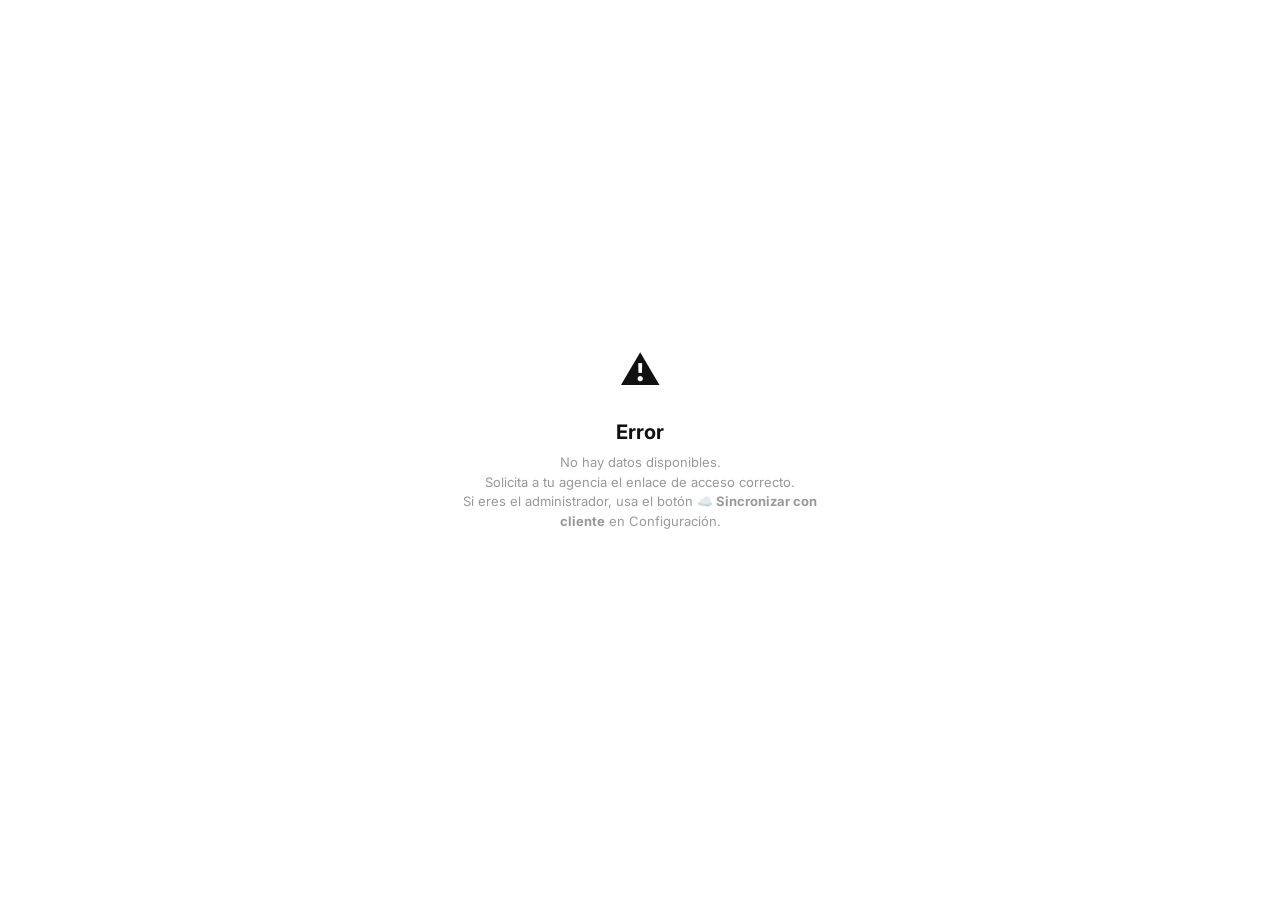
==== commit e38a4ace: "Add Google Apps Script cloud sync Admin can now push brand data directly to Google Sheets via Apps S" ====
--- a/client.html
+++ b/client.html
@@ -780,6 +780,9 @@
 const STORAGE_KEY        = 'pal_agency_v3';          // admin localStorage (read-only en cliente)
 const SESSION_KEY        = 'pal_client_auth';
 const CLIENT_APR_KEY     = 'pal_client_approvals_v1'; // aprobaciones del cliente (siempre local)
+
+// URL de Google Apps Script — puede sobreescribirse con ?script=URL en la URL del cliente
+const APPS_SCRIPT_URL    = '';
 const MONTHS = ['Enero','Febrero','Marzo','Abril','Mayo','Junio',
                 'Julio','Agosto','Septiembre','Octubre','Noviembre','Diciembre'];
 
@@ -794,32 +797,50 @@
 let _filterEstado = '';
 
 // ── INIT ───────────────────────────────────────────────────────
-function init() {
+async function init() {
   const params     = new URLSearchParams(location.search);
   const brandParam = params.get('brand') || '';
   const keyParam   = params.get('key')   || '';
-
-  // 1️⃣ Intentar cargar client-data.json (cross-device, GitHub Pages)
-  fetch('./client-data.json?_=' + Date.now())
-    .then(r => { if (!r.ok) throw new Error('no-file'); return r.json(); })
-    .then(exportedData => {
-      _initWithState(exportedData, brandParam, keyParam, /*isLocal=*/false);
-    })
-    .catch(() => {
-      // 2️⃣ Fallback: localStorage (mismo navegador que el admin)
-      const rawState = localStorage.getItem(STORAGE_KEY);
-      if (!rawState) {
-        showError(
-          'No hay datos disponibles.<br>' +
-          '<small style="font-size:13px;color:#999;">Solicita a tu agencia el enlace de acceso correcto.<br>' +
-          'Si eres el administrador, usa el botón <strong>📤 Publicar vista cliente</strong> en Configuración.</small>'
-        );
+  const scriptUrl  = params.get('script') || APPS_SCRIPT_URL;
+
+  // 1️⃣ Intentar cargar desde Google Apps Script (nube, tiempo real)
+  if (scriptUrl && brandParam) {
+    try {
+      const url = scriptUrl + '?brand=' + encodeURIComponent(brandParam) + '&_=' + Date.now();
+      const res  = await fetch(url);
+      const json = await res.json();
+      if (json.ok && json.data) {
+        // Wrap brand data into the appState shape client.html expects
+        const brandData = { ...json.data, id: brandParam };
+        const appState  = { brands: { [brandParam]: brandData } };
+        _initWithState(appState, brandParam, keyParam, /*isLocal=*/false);
         return;
       }
-      let appState;
-      try { appState = JSON.parse(rawState); } catch(e) { showError('Error al cargar datos.'); return; }
-      _initWithState(appState, brandParam, keyParam, /*isLocal=*/true);
-    });
+    } catch(e) { /* fall through */ }
+  }
+
+  // 2️⃣ Intentar cargar client-data.json (GitHub Pages / descarga manual)
+  try {
+    const r = await fetch('./client-data.json?_=' + Date.now());
+    if (!r.ok) throw new Error('no-file');
+    const exportedData = await r.json();
+    _initWithState(exportedData, brandParam, keyParam, /*isLocal=*/false);
+    return;
+  } catch(e) { /* fall through */ }
+
+  // 3️⃣ Fallback: localStorage (mismo navegador que el admin)
+  const rawState = localStorage.getItem(STORAGE_KEY);
+  if (!rawState) {
+    showError(
+      'No hay datos disponibles.<br>' +
+      '<small style="font-size:13px;color:#999;">Solicita a tu agencia el enlace de acceso correcto.<br>' +
+      'Si eres el administrador, usa el botón <strong>☁️ Sincronizar con cliente</strong> en Configuración.</small>'
+    );
+    return;
+  }
+  let appState;
+  try { appState = JSON.parse(rawState); } catch(e) { showError('Error al cargar datos.'); return; }
+  _initWithState(appState, brandParam, keyParam, /*isLocal=*/true);
 }
 
 function _initWithState(appState, brandParam, keyParam, isLocal) {
